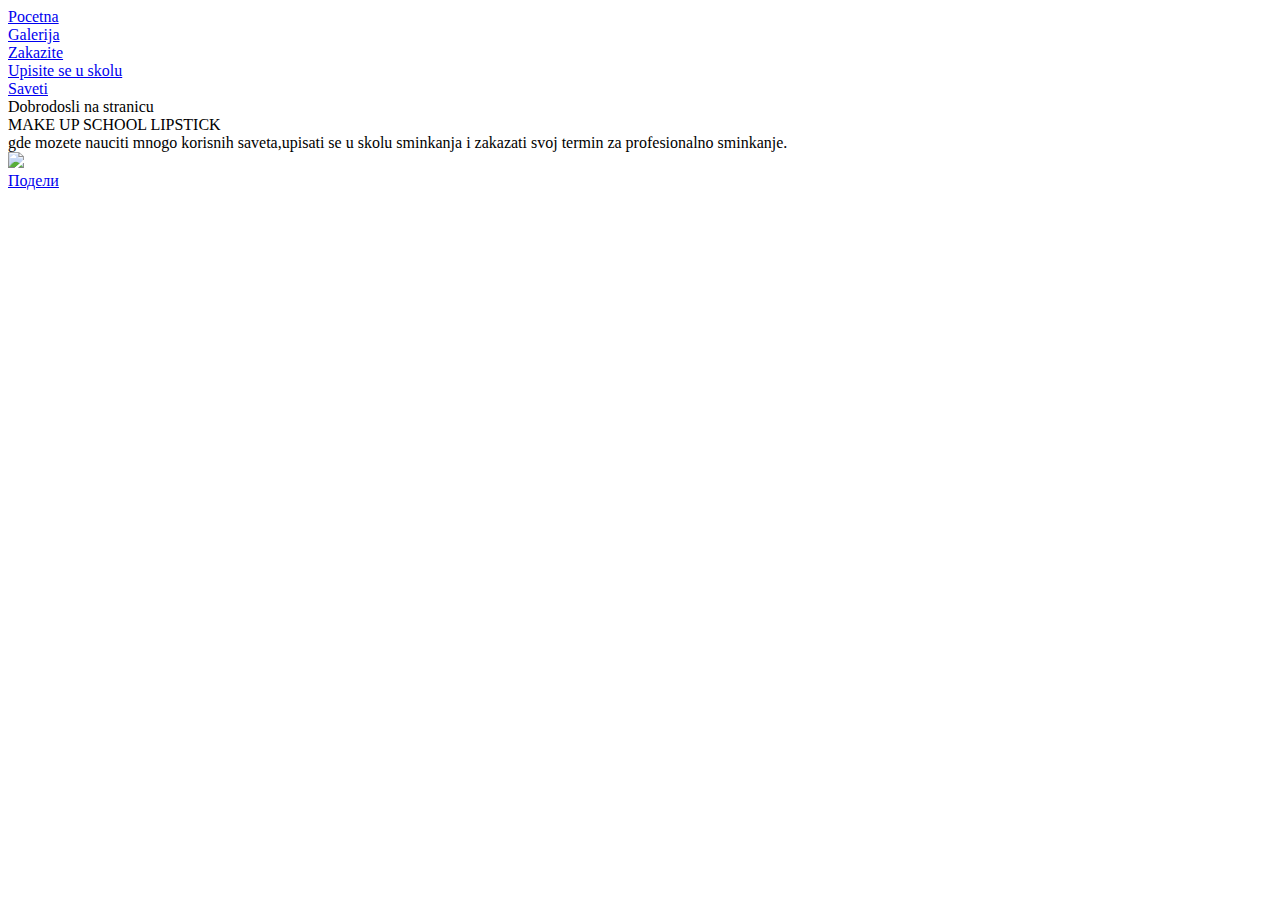
==== index.html @ 96b87b16 "Update index.html" ====
﻿<!DOCTYPE html>
<html lang="en">
<head>
    <meta charset="UTF-8">
    <meta name="viewport" content="width=device-width, initial-scale=1.0">
    <meta http-equiv="X-UA-Compatible" content="ie=edge">
    <link rel="stylesheet" href="style.css">
    <title>Pocetna</title>
   <link rel="apple-touch-icon" sizes="76x76" href="/apple-icon-76x76.png">
    <meta name="keywords" content=" MakeUp,pocetna,galerija,zakazite, upisite se u skolu , saveti"/>
    <meta name="description" content="Dobro dosli na stranicu MAKE UP LIPSTICK"/>
</head>
    <div id="fb-root"></div>
<script async defer crossorigin="anonymous" src="https://connect.facebook.net/sr_RS/sdk.js#xfbml=1&version=v8.0" nonce="0yoogx8S"></script>
<body>
   
        <li><a href="#home">Pocetna</a></li>
        <li><a href="galerija.html">Galerija</a></li>
        <li><a href="zakazivanje.html">Zakazite</a></li>
        <li><a href="upis.html">Upisite se u skolu</a></li>
        <li><a href="saveti.html">Saveti</a></li>
      </ul>
      
      <div id="div1">
        Dobrodosli na stranicu<br> MAKE UP SCHOOL LIPSTICK<br> gde mozete nauciti mnogo korisnih saveta,upisati se u skolu sminkanja i zakazati svoj termin za profesionalno sminkanje.
      </div>
      <img src="sminka.png" id="rotacija1">
    
    <div class="fb-share-button" data-href="https://kristina1801000.github.io/Kristina-Savic/index.html" data-layout="button_count" data-size="small"><a target="_blank" href="https://www.facebook.com/sharer/sharer.php?u=https%3A%2F%2Fkristina1801000.github.io%2FKristina-Savic%2Findex.html&amp;src=sdkpreparse" class="fb-xfbml-parse-ignore">Подели</a></div>
    
</body>
</html>
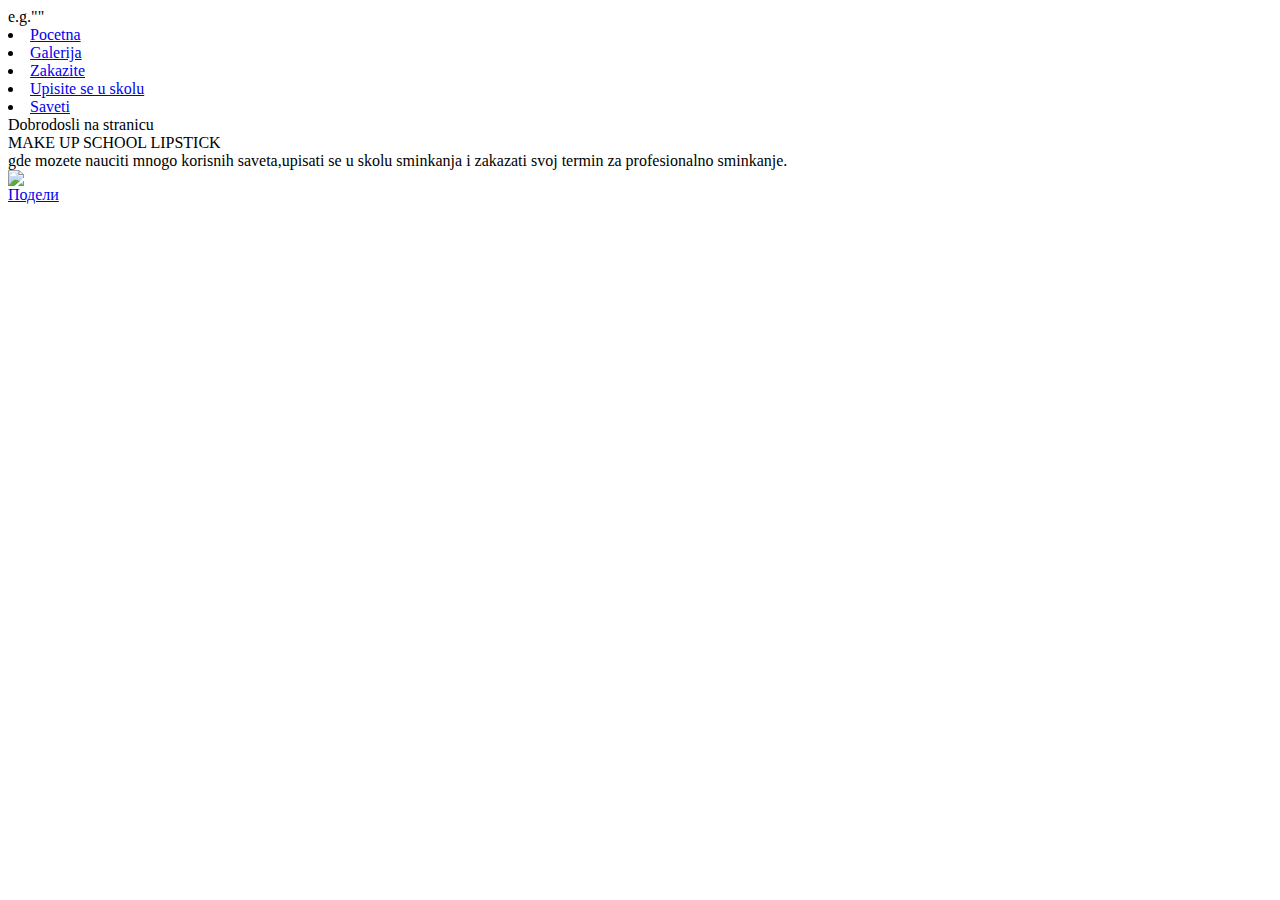
==== commit 869b8ed1: "Update index.html" ====
--- a/index.html
+++ b/index.html
@@ -1,5 +1,5 @@
-﻿<!DOCTYPE html>
-<html lang="en">
+e.g."<!Doctype html>"
+<html lang="eng">
 <head>
     <meta charset="UTF-8">
     <meta name="viewport" content="width=device-width, initial-scale=1.0">
@@ -10,10 +10,12 @@
     <meta name="keywords" content=" MakeUp,pocetna,galerija,zakazite, upisite se u skolu , saveti"/>
     <meta name="description" content="Dobro dosli na stranicu MAKE UP LIPSTICK"/>
 </head>
-    <div id="fb-root"></div>
+   
+<body>
+    
+ <div id="fb-root"></div>
 <script async defer crossorigin="anonymous" src="https://connect.facebook.net/sr_RS/sdk.js#xfbml=1&version=v8.0" nonce="0yoogx8S"></script>
-<body>
-   
+    
         <li><a href="#home">Pocetna</a></li>
         <li><a href="galerija.html">Galerija</a></li>
         <li><a href="zakazivanje.html">Zakazite</a></li>
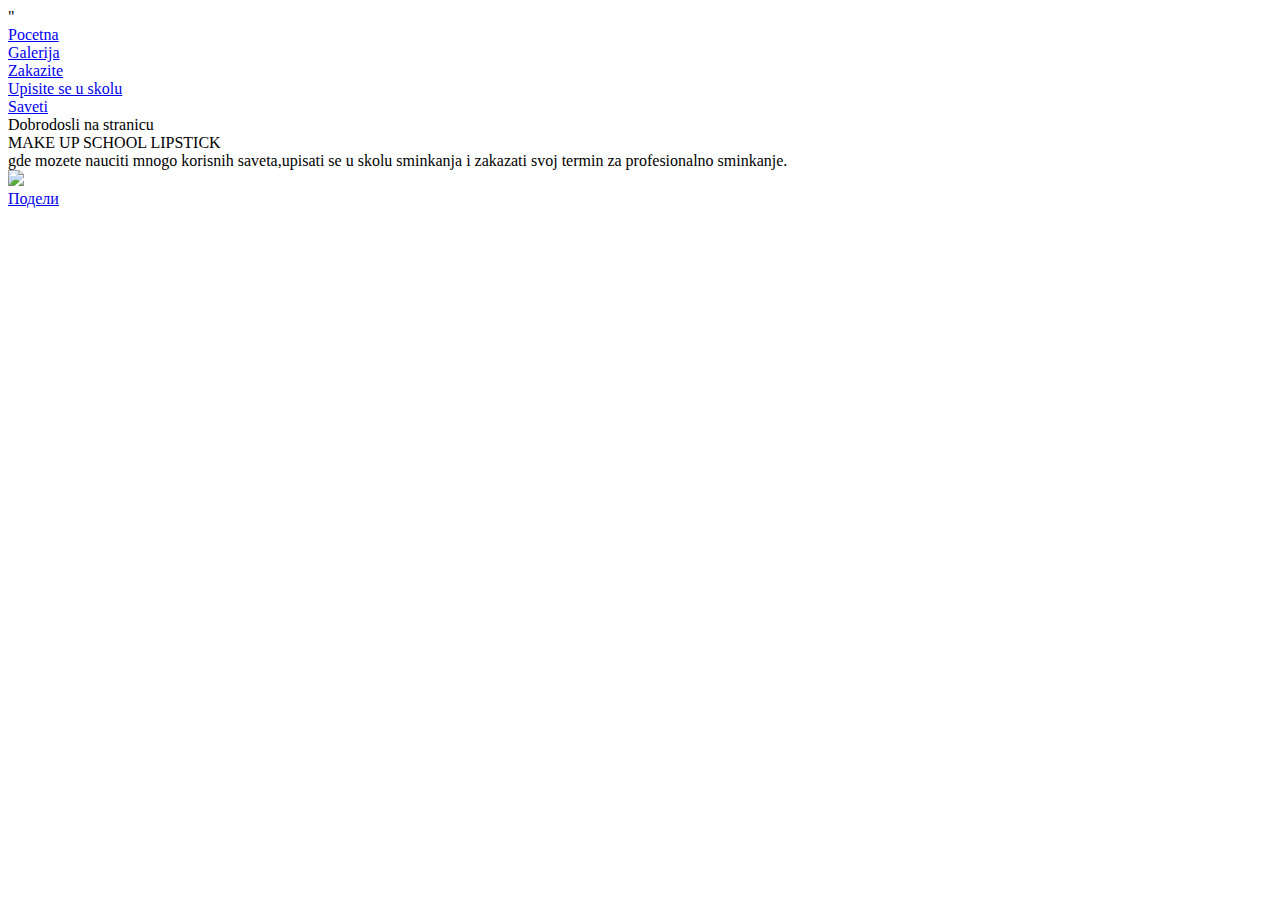
==== commit 862c9aa5: "Update index.html" ====
--- a/index.html
+++ b/index.html
@@ -1,4 +1,4 @@
-e.g."<!Doctype html>"
+<!DOCTYPE html>"
 <html lang="eng">
 <head>
     <meta charset="UTF-8">
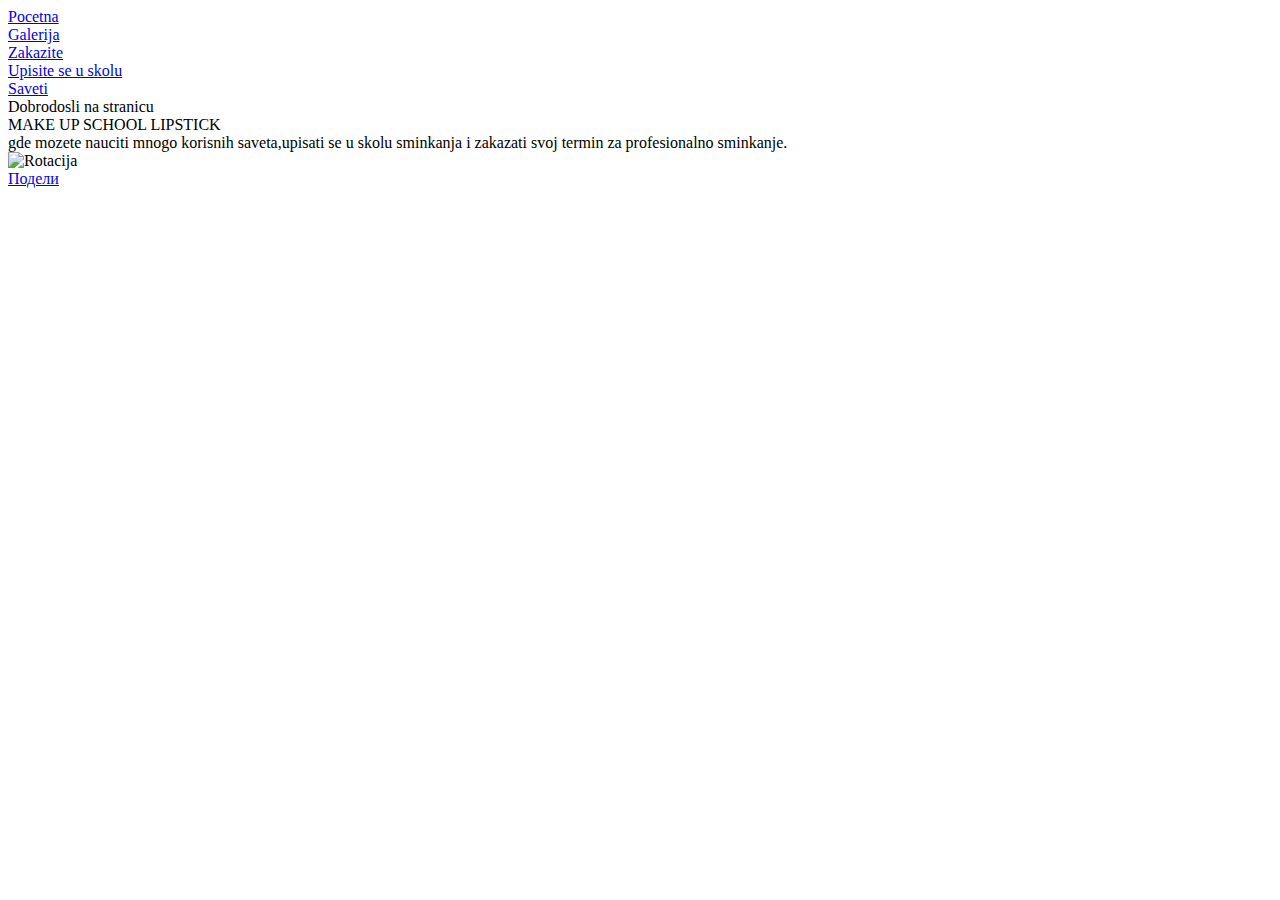
==== commit 7646a1e9: "Update index.html" ====
--- a/index.html
+++ b/index.html
@@ -1,6 +1,15 @@
-<!DOCTYPE html>"
-<html lang="eng">
+<!DOCTYPE html>
+<html lang="en">
 <head>
+    <!-- Global site tag (gtag.js) - Google Analytics -->
+<script async src="https://www.googletagmanager.com/gtag/js?id=G-X7Q00GXEDF"></script>
+<script>
+  window.dataLayer = window.dataLayer || [];
+  function gtag(){dataLayer.push(arguments);}
+  gtag('js', new Date());
+
+  gtag('config', 'G-X7Q00GXEDF');
+</script>
     <meta charset="UTF-8">
     <meta name="viewport" content="width=device-width, initial-scale=1.0">
     <meta http-equiv="X-UA-Compatible" content="ie=edge">
@@ -12,6 +21,7 @@
 </head>
    
 <body>
+    
     
  <div id="fb-root"></div>
 <script async defer crossorigin="anonymous" src="https://connect.facebook.net/sr_RS/sdk.js#xfbml=1&version=v8.0" nonce="0yoogx8S"></script>
@@ -26,7 +36,8 @@
       <div id="div1">
         Dobrodosli na stranicu<br> MAKE UP SCHOOL LIPSTICK<br> gde mozete nauciti mnogo korisnih saveta,upisati se u skolu sminkanja i zakazati svoj termin za profesionalno sminkanje.
       </div>
-      <img src="sminka.png" id="rotacija1">
+      <img src="sminka.png" id="rotacija1"
+      alt="Rotacija">
     
     <div class="fb-share-button" data-href="https://kristina1801000.github.io/Kristina-Savic/index.html" data-layout="button_count" data-size="small"><a target="_blank" href="https://www.facebook.com/sharer/sharer.php?u=https%3A%2F%2Fkristina1801000.github.io%2FKristina-Savic%2Findex.html&amp;src=sdkpreparse" class="fb-xfbml-parse-ignore">Подели</a></div>
     
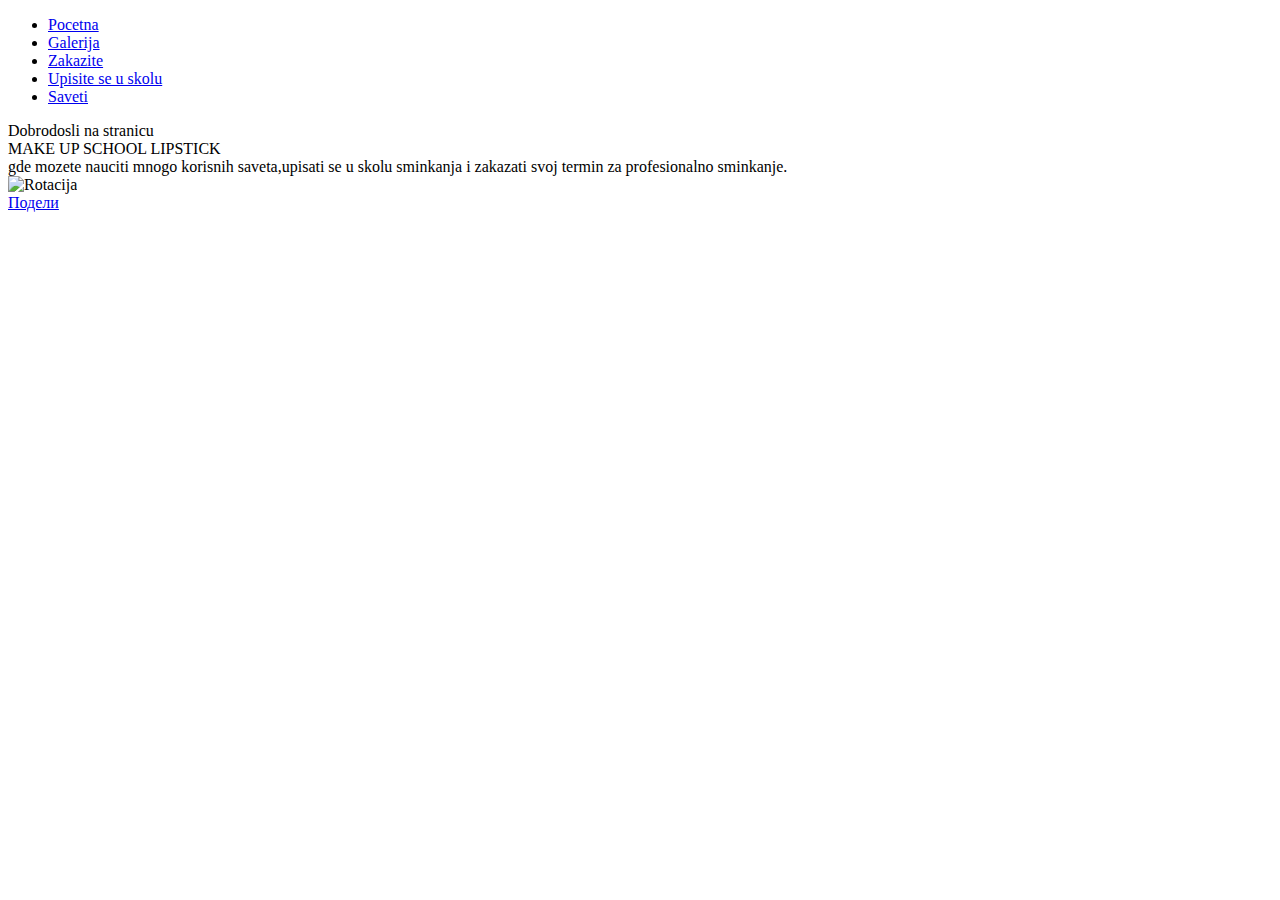
==== commit 6a51f42a: "Update index.html" ====
--- a/index.html
+++ b/index.html
@@ -15,9 +15,15 @@
     <meta http-equiv="X-UA-Compatible" content="ie=edge">
     <link rel="stylesheet" href="style.css">
     <title>Pocetna</title>
-   <link rel="apple-touch-icon" sizes="76x76" href="/apple-icon-76x76.png">
+   <link rel="icon" type="image/x-icon"  href="favicon.ico">
     <meta name="keywords" content=" MakeUp,pocetna,galerija,zakazite, upisite se u skolu , saveti"/>
     <meta name="description" content="Dobro dosli na stranicu MAKE UP LIPSTICK"/>
+    <meta property="og:url"           content="https://kristina1801000.github.io/Kristina-Savic/" />
+<meta property="og:type"          content="website" />
+<meta property="og:title"         content="MakeUp School Lipstick" />
+<meta property="og:description"   content="Dobrodosli na stranicu
+MAKE UP SCHOOL LIPSTICK" />
+<meta property="og:image"         content="https://kristina1801000.github.io/Kristina-Savic/favicon.ico" />
 </head>
    
 <body>
@@ -25,7 +31,7 @@
     
  <div id="fb-root"></div>
 <script async defer crossorigin="anonymous" src="https://connect.facebook.net/sr_RS/sdk.js#xfbml=1&version=v8.0" nonce="0yoogx8S"></script>
-    
+    <ul>
         <li><a href="#home">Pocetna</a></li>
         <li><a href="galerija.html">Galerija</a></li>
         <li><a href="zakazivanje.html">Zakazite</a></li>
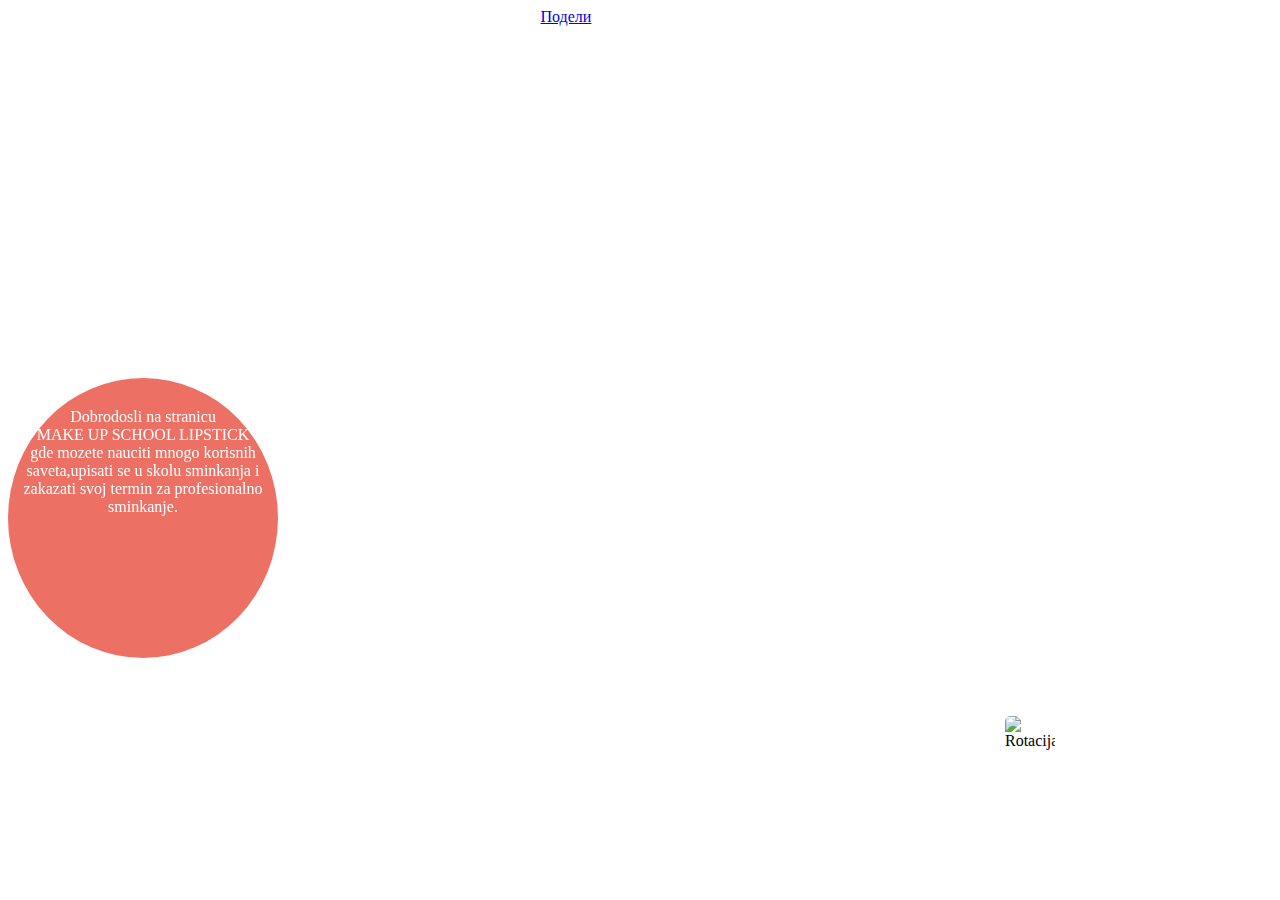
==== commit 0155543a: "Update index.html" ====
--- a/index.html
+++ b/index.html
@@ -1,51 +1 @@
-<!DOCTYPE html>
-<html lang="en">
-<head>
-    <!-- Global site tag (gtag.js) - Google Analytics -->
-<script async src="https://www.googletagmanager.com/gtag/js?id=G-X7Q00GXEDF"></script>
-<script>
-  window.dataLayer = window.dataLayer || [];
-  function gtag(){dataLayer.push(arguments);}
-  gtag('js', new Date());
-
-  gtag('config', 'G-X7Q00GXEDF');
-</script>
-    <meta charset="UTF-8">
-    <meta name="viewport" content="width=device-width, initial-scale=1.0">
-    <meta http-equiv="X-UA-Compatible" content="ie=edge">
-    <link rel="stylesheet" href="style.css">
-    <title>Pocetna</title>
-   <link rel="icon" type="image/x-icon"  href="favicon.ico">
-    <meta name="keywords" content=" MakeUp,pocetna,galerija,zakazite, upisite se u skolu , saveti"/>
-    <meta name="description" content="Dobro dosli na stranicu MAKE UP LIPSTICK"/>
-    <meta property="og:url"           content="https://kristina1801000.github.io/Kristina-Savic/" />
-<meta property="og:type"          content="website" />
-<meta property="og:title"         content="MakeUp School Lipstick" />
-<meta property="og:description"   content="Dobrodosli na stranicu
-MAKE UP SCHOOL LIPSTICK" />
-<meta property="og:image"         content="https://kristina1801000.github.io/Kristina-Savic/favicon.ico" />
-</head>
-   
-<body>
-    
-    
- <div id="fb-root"></div>
-<script async defer crossorigin="anonymous" src="https://connect.facebook.net/sr_RS/sdk.js#xfbml=1&version=v8.0" nonce="0yoogx8S"></script>
-    <ul>
-        <li><a href="#home">Pocetna</a></li>
-        <li><a href="galerija.html">Galerija</a></li>
-        <li><a href="zakazivanje.html">Zakazite</a></li>
-        <li><a href="upis.html">Upisite se u skolu</a></li>
-        <li><a href="saveti.html">Saveti</a></li>
-      </ul>
-      
-      <div id="div1">
-        Dobrodosli na stranicu<br> MAKE UP SCHOOL LIPSTICK<br> gde mozete nauciti mnogo korisnih saveta,upisati se u skolu sminkanja i zakazati svoj termin za profesionalno sminkanje.
-      </div>
-      <img src="sminka.png" id="rotacija1"
-      alt="Rotacija">
-    
-    <div class="fb-share-button" data-href="https://kristina1801000.github.io/Kristina-Savic/index.html" data-layout="button_count" data-size="small"><a target="_blank" href="https://www.facebook.com/sharer/sharer.php?u=https%3A%2F%2Fkristina1801000.github.io%2FKristina-Savic%2Findex.html&amp;src=sdkpreparse" class="fb-xfbml-parse-ignore">Подели</a></div>
-    
-</body>
-</html>
+<!DOCTYPE html><html lang="en"><head> <script async src="https://www.googletagmanager.com/gtag/js?id=G-X7Q00GXEDF"></script><script>window.dataLayer=window.dataLayer || []; function gtag(){dataLayer.push(arguments);}gtag('js', new Date()); gtag('config', 'G-X7Q00GXEDF');</script> <meta charset="UTF-8"> <meta name="viewport" content="width=device-width, initial-scale=1.0"> <meta http-equiv="X-UA-Compatible" content="ie=edge"> <link rel="stylesheet" href="style.css"> <title>Pocetna</title> <link rel="icon" type="image/x-icon" href="favicon.ico"> <meta name="keywords" content=" MakeUp,pocetna,galerija,zakazite, upisite se u skolu , saveti"/> <meta name="description" content="Dobro dosli na stranicu MAKE UP LIPSTICK"/> <meta property="og:url" content="https://kristina1801000.github.io/Kristina-Savic/"/><meta property="og:type" content="website"/><meta property="og:title" content="MakeUp School Lipstick"/><meta property="og:description" content="Dobrodosli na stranicuMAKE UP SCHOOL LIPSTICK"/><meta property="og:image" content="https://kristina1801000.github.io/Kristina-Savic/favicon.ico"/></head> <body> <div id="fb-root"></div><script async defer crossorigin="anonymous" src="https://connect.facebook.net/sr_RS/sdk.js#xfbml=1&version=v8.0" nonce="0yoogx8S"></script> <ul> <li><a href="#home">Pocetna</a></li><li><a href="galerija.html">Galerija</a></li><li><a href="zakazivanje.html">Zakazite</a></li><li><a href="upis.html">Upisite se u skolu</a></li><li><a href="saveti.html">Saveti</a></li></ul> <div id="div1"> Dobrodosli na stranicu<br>MAKE UP SCHOOL LIPSTICK<br>gde mozete nauciti mnogo korisnih saveta,upisati se u skolu sminkanja i zakazati svoj termin za profesionalno sminkanje. </div><img src="sminka.png" id="rotacija1" alt="Rotacija"> <div class="fb-share-button" data-href="https://kristina1801000.github.io/Kristina-Savic/index.html" data-layout="button_count" data-size="small"><a target="_blank" href="https://www.facebook.com/sharer/sharer.php?u=https%3A%2F%2Fkristina1801000.github.io%2FKristina-Savic%2Findex.html&amp;src=sdkpreparse" class="fb-xfbml-parse-ignore">Подели</a></div></body></html>
--- a/style.css
+++ b/style.css
@@ -0,0 +1 @@
+body{background-image:url(slika1.jpg);background-repeat:repeat;background-size:cover;font-family:Calibri}ul{list-style-type:none;margin:0;padding:0}li{float:left}li a{font-weight:700;display:inline;color:#fff;text-align:center;font-size:18px;padding:14px 16px;text-decoration:none}li a:hover{background-color:#ec7063}#div1{height:250px;width:270px;position:fixed;top:250px;background-color:#ec7063;color:#fff;text-align:center;border-radius:50%;padding-top:30px}@keyframes Rotacija{from{transform:rotate(0) translateX(150px) rotate(0)}to{transform:rotate(360deg) translateX(150px) rotate(-360deg)}}#rotacija1{width:50px;position:absolute;bottom:150px;left:1000px;animation-name:Rotacija;animation-duration:5s;animation-iteration-count:infinite}@media screen and (max-width:600px){li{float:none}li a{display:inline-block}#rotacija1{display:none}.forma1{max-width:100px;position:center}h1{text-align:center}}.forma2{max-width:100px;position:center}#div1{margin-top:10%}.forma1{border-radius:10px;max-width:500px;background-color:#ec7063;text-align:center;margin:0 auto}input[type=date],input[type=text]{width:200px;border-radius:8px;border:none;text-align:center}.forma1 p{font-weight:700}input[type=submit]{width:100px;height:25px;background-color:green;border-radius:8px;border:none}h1{font-family:'Franklin Gothic Medium','Arial Narrow',Arial,sans-serif;color:#fff;padding-top:30px;text-align:center}img{margin-left:5px;margin-right:5px;border-radius:5px}.forma2{border-radius:10px;max-width:500px;background-color:#ec7063;text-align:center;margin:0 auto}.saveti{font-family:'Franklin Gothic Medium','Arial Narrow',Arial,sans-serif;color:#fff}
